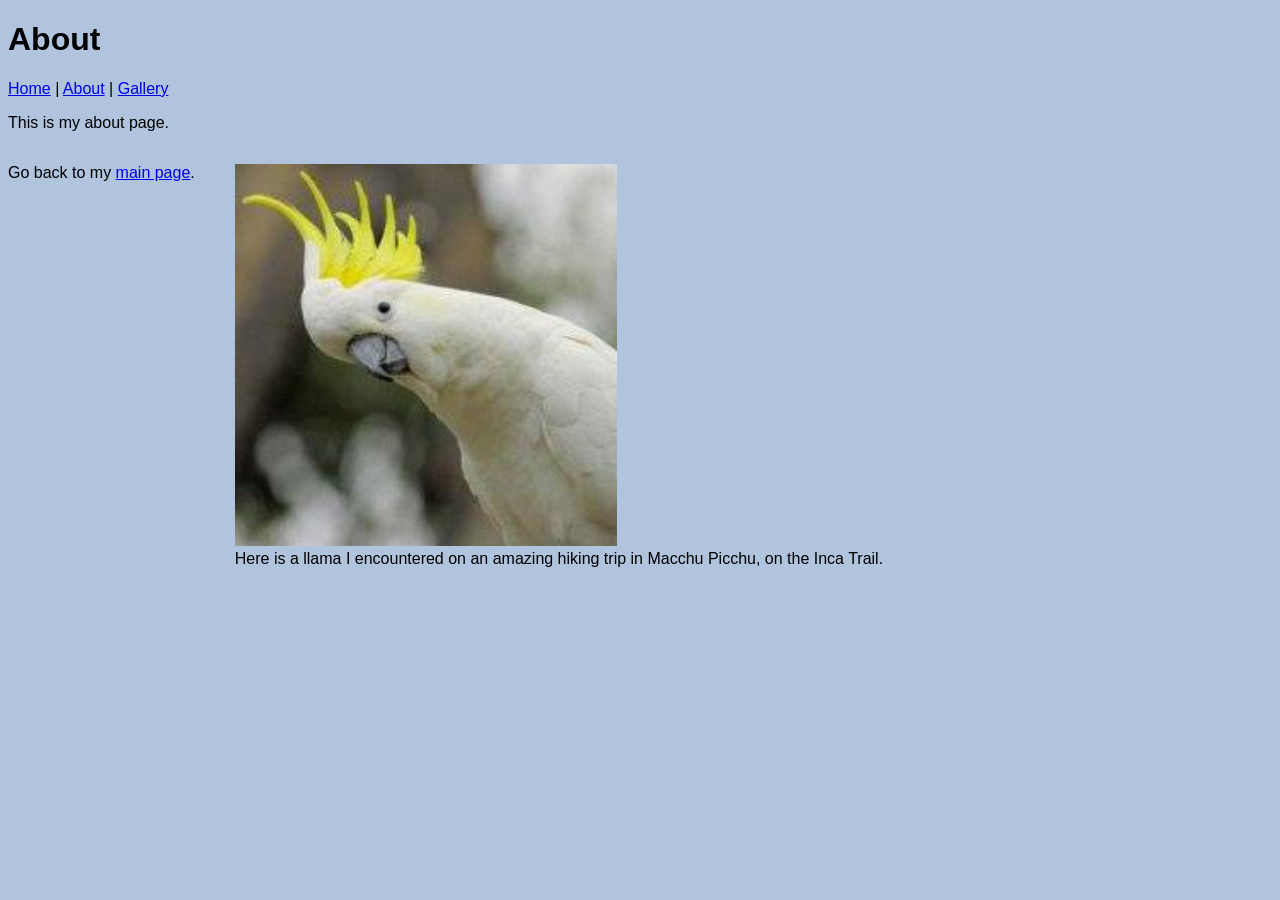
==== docs/about.html @ aa379e85 "introDh docs" ====
<!DOCTYPE html>
<html xmlns="http://www.w3.org/1999/xhtml">
    <!-- Try opening this file on your local computer in a web browser (Firefox, Chrome, etc). 
     * On Windows, go to the browser and type control + o and browse to find this file to open it.
     * On Mac, go to the browser and type command + o and browse to find this file to open it. 
     Look for the text in the <title> element in the tab above the browser search bar. Do you see it? 
    -->
    <head>
        <!-- What's in the <head> element is a "meta" area not for display. 
            It holds important information about the website's contents.
            The text inside the <title> element does show in the top tab of a web browser. 
             The <head> is where we will include info about styling the site, too. -->
        <title>Starter HTML</title>
        <meta charset="UTF-8" />
        <meta name="viewport" content="width=device-width, initial-scale=1.0" />
        <link rel="stylesheet" type="text/css" href="style.css" />
        <!-- Here is a place where we can add a little styling code called CSS to this page. 
            I used it to apply a background color to the body element.
        -->
       
    </head>
    <body>
        <!-- CONTENT FOR DISPLAY. The <body> element holds the content we see in the display window on the web browser.-->
        <h1>About</h1>
        <nav>
            <a href="index.html">Home</a> | <a href="about.html">About</a> | <a href="gallery.html">Gallery</a>
        
        </nav>
        
        <p>This is my about page.</p>
        <div class="side-by-side">
            <p>Go back to my <a href="index.html">main page</a>.</p>
            <figure>
                <img src="images/cockatoo.jpg" />
                <figcaption>Here is a llama I encountered on an amazing hiking trip in Macchu
                    Picchu, on the Inca Trail.</figcaption>
            </figure>
        </div>
    </body>
</html>
---- docs/style.css ----
body {

    /*background:papayaWhip*/
    background: LightSteelBlue;
    font-family: Comic-sans, Arial, Helvetica, sans-serif;
}

div.side-by-side {
    display: flex;
}

img {
    width: 59%;
    max-width: 500px;
}

.featureBlock {
    background-color:pink;
    font-size: smaller;
}
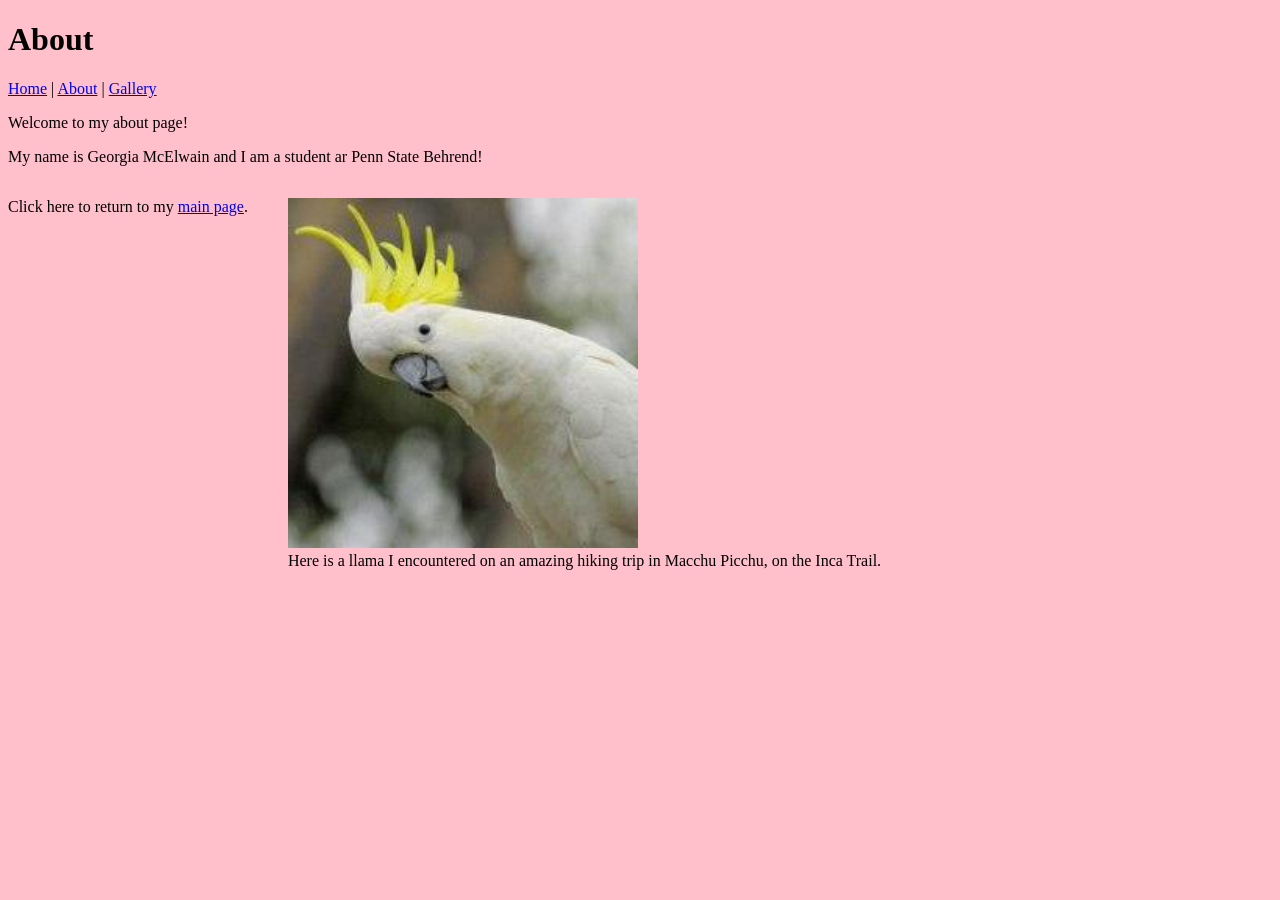
==== commit d7eece38: "making minor changes to my about page" ====
--- a/docs/about.html
+++ b/docs/about.html
@@ -27,9 +27,10 @@
         
         </nav>
         
-        <p>This is my about page.</p>
+        <p>Welcome to my about page!</p>
+        <p>My name is Georgia McElwain and I am a student ar Penn State Behrend!</p>
         <div class="side-by-side">
-            <p>Go back to my <a href="index.html">main page</a>.</p>
+            <p>Click here to return to my <a href="index.html">main page</a>.</p>
             <figure>
                 <img src="images/cockatoo.jpg" />
                 <figcaption>Here is a llama I encountered on an amazing hiking trip in Macchu
--- a/docs/style.css
+++ b/docs/style.css
@@ -1,8 +1,8 @@
 body {
 
     /*background:papayaWhip*/
-    background: LightSteelBlue;
-    font-family: Comic-sans, Arial, Helvetica, sans-serif;
+    background: Pink;
+    font-family: "Times New Roman", Times, serif;
 }
 
 div.side-by-side {
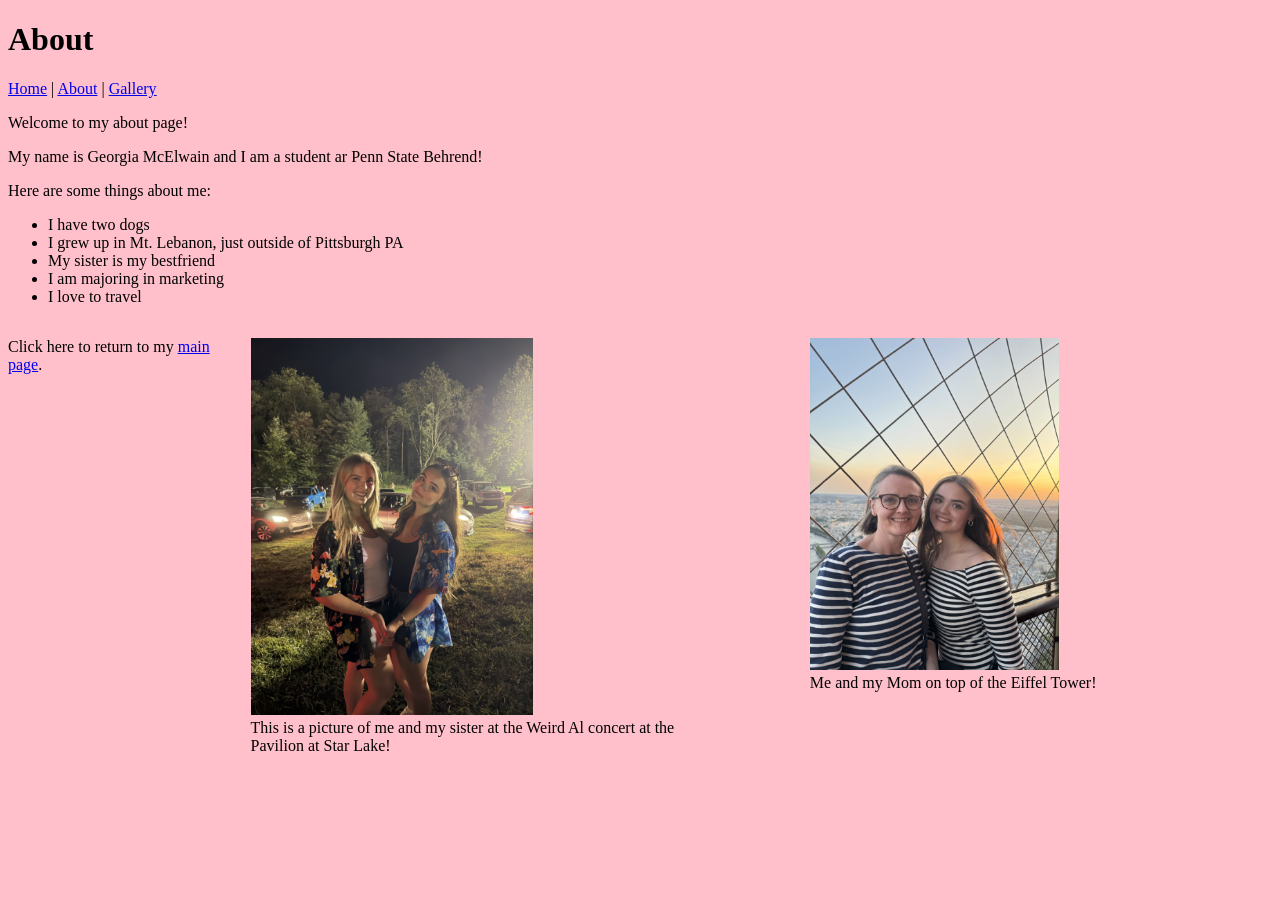
==== commit 2bc1f2aa: "edited entire about page" ====
--- a/docs/about.html
+++ b/docs/about.html
@@ -29,12 +29,25 @@
         
         <p>Welcome to my about page!</p>
         <p>My name is Georgia McElwain and I am a student ar Penn State Behrend!</p>
+        
+        <p> Here are some things about me:</p>
+        <ul>
+            <li>I have two dogs</li>
+            <li>I grew up in Mt. Lebanon, just outside of Pittsburgh PA</li>
+            <li>My sister is my bestfriend</li>
+            <li>I am majoring in marketing</li>
+            <li>I love to travel</li>
+        </ul>
+        
         <div class="side-by-side">
             <p>Click here to return to my <a href="index.html">main page</a>.</p>
             <figure>
-                <img src="images/cockatoo.jpg" />
-                <figcaption>Here is a llama I encountered on an amazing hiking trip in Macchu
-                    Picchu, on the Inca Trail.</figcaption>
+                <img src="images/weridal.jpg" />
+                <figcaption>This is a picture of me and my sister at the Weird Al concert at the Pavilion at Star Lake!</figcaption>
+            </figure>
+            <figure>
+                <img src="images/mominparis.jpg" />
+                <figcaption>Me and my Mom on top of the Eiffel Tower!</figcaption>
             </figure>
         </div>
     </body>
